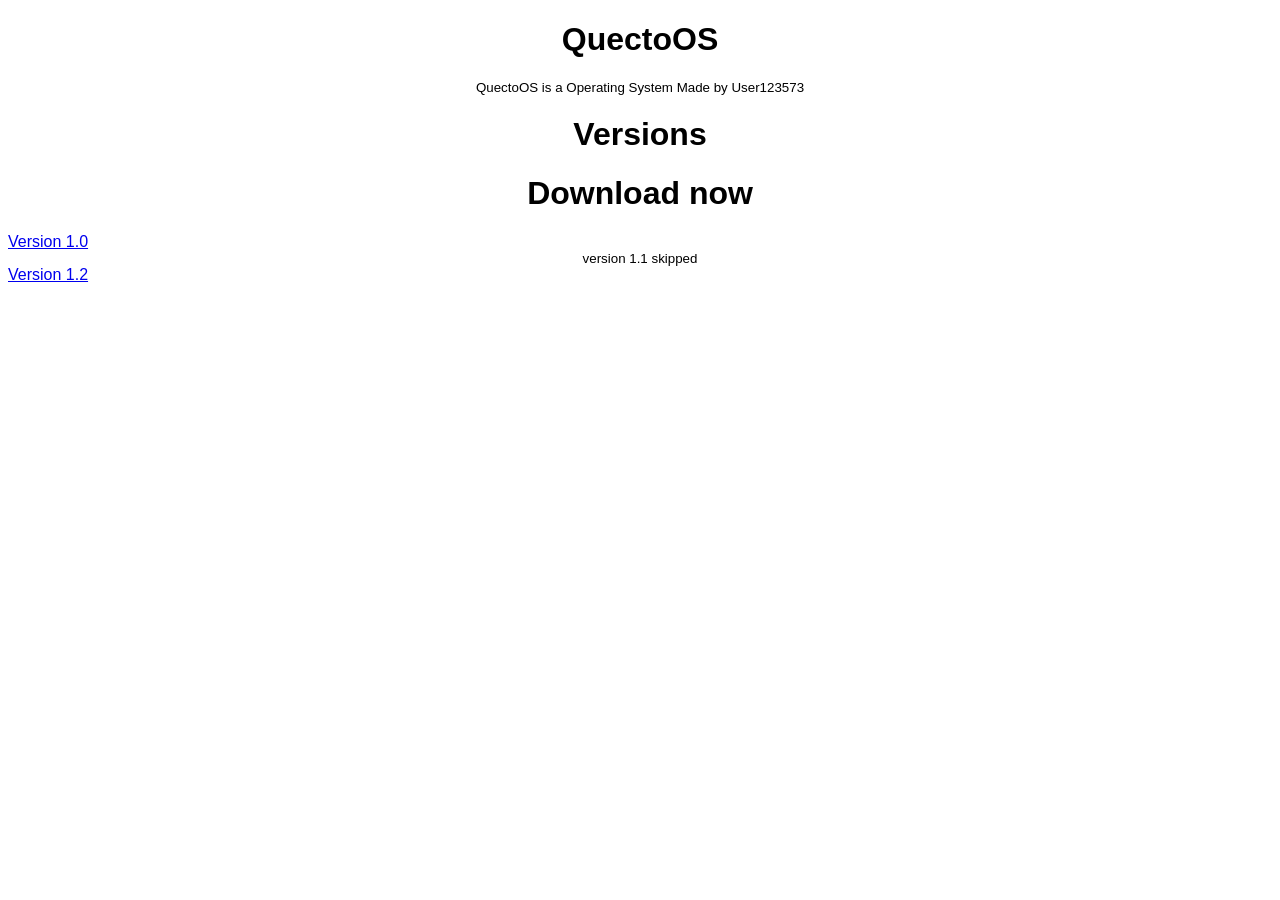
==== QuectoOS/index.html @ eec64d98 "Update download link for Version 1.2" ====
<!DOCTYPE html>
<html lang="en">
<head>
    <meta charset="UTF-8">
    <title>QuectoOS (Quecto Web)</title>
    <link rel="stylesheet" href="stylefont.css">
</head>
<body>
    <h1>QuectoOS</h1>
    <small>QuectoOS is a Operating System Made by User123573</small>
    <h1>Versions</h1>
    <h1>Download now</h1>
    <a href="https://github.com/QuectoGram/QuectoOS-1.1-Beta/releases/download/QOS1.1BFV/QuectoOS-1.1-Beta.img">Version 1.0</a>
    <small>version 1.1 skipped</small>
    <a href="https://github.com/QuectoGram/QuectoOS-1.1-Beta/releases/download/QOS1.1BFV/QuectoOS-1.2-Beta.img">Version 1.2</a>
    <script>
    const elements = document.querySelectorAll("h1, small");
    elements.forEach((el) => {
      el.style.display = "block";     
      el.style.textAlign = "center"; 
    });
  </script>
</body>
</html>
---- QuectoOS/stylefont.css ----
body {
    font-family: Arial, Helvetica, sans-serif;
}
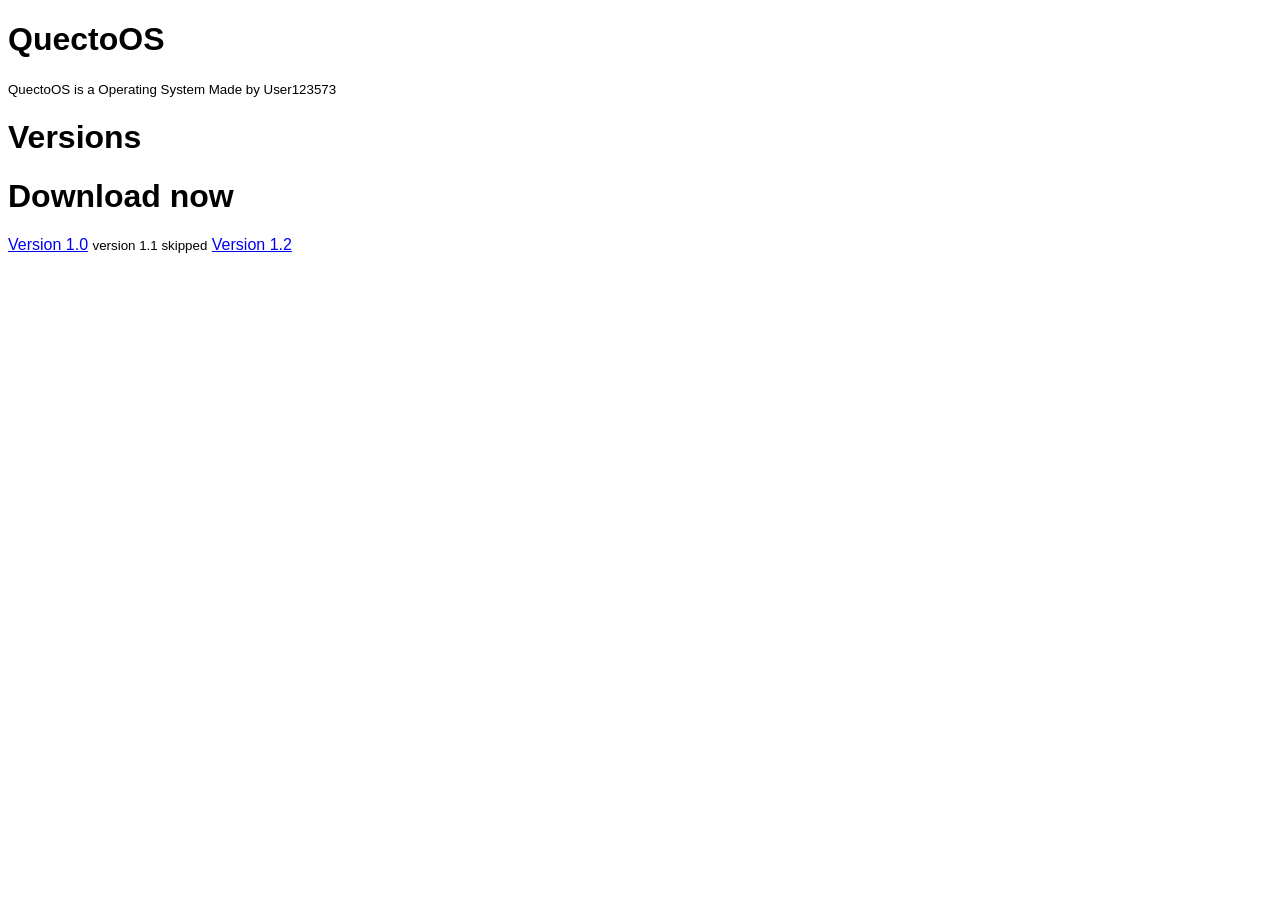
==== commit b5b06b3f: "Remove inline script from index.html Removed inline script for styling header and small elements." ====
--- a/QuectoOS/index.html
+++ b/QuectoOS/index.html
@@ -4,6 +4,7 @@
     <meta charset="UTF-8">
     <title>QuectoOS (Quecto Web)</title>
     <link rel="stylesheet" href="stylefont.css">
+    <script src="ctt.js" defer></script>
 </head>
 <body>
     <h1>QuectoOS</h1>
@@ -13,12 +14,6 @@
     <a href="https://github.com/QuectoGram/QuectoOS-1.1-Beta/releases/download/QOS1.1BFV/QuectoOS-1.1-Beta.img">Version 1.0</a>
     <small>version 1.1 skipped</small>
     <a href="https://github.com/QuectoGram/QuectoOS-1.1-Beta/releases/download/QOS1.1BFV/QuectoOS-1.2-Beta.img">Version 1.2</a>
-    <script>
-    const elements = document.querySelectorAll("h1, small");
-    elements.forEach((el) => {
-      el.style.display = "block";     
-      el.style.textAlign = "center"; 
-    });
   </script>
 </body>
 </html>
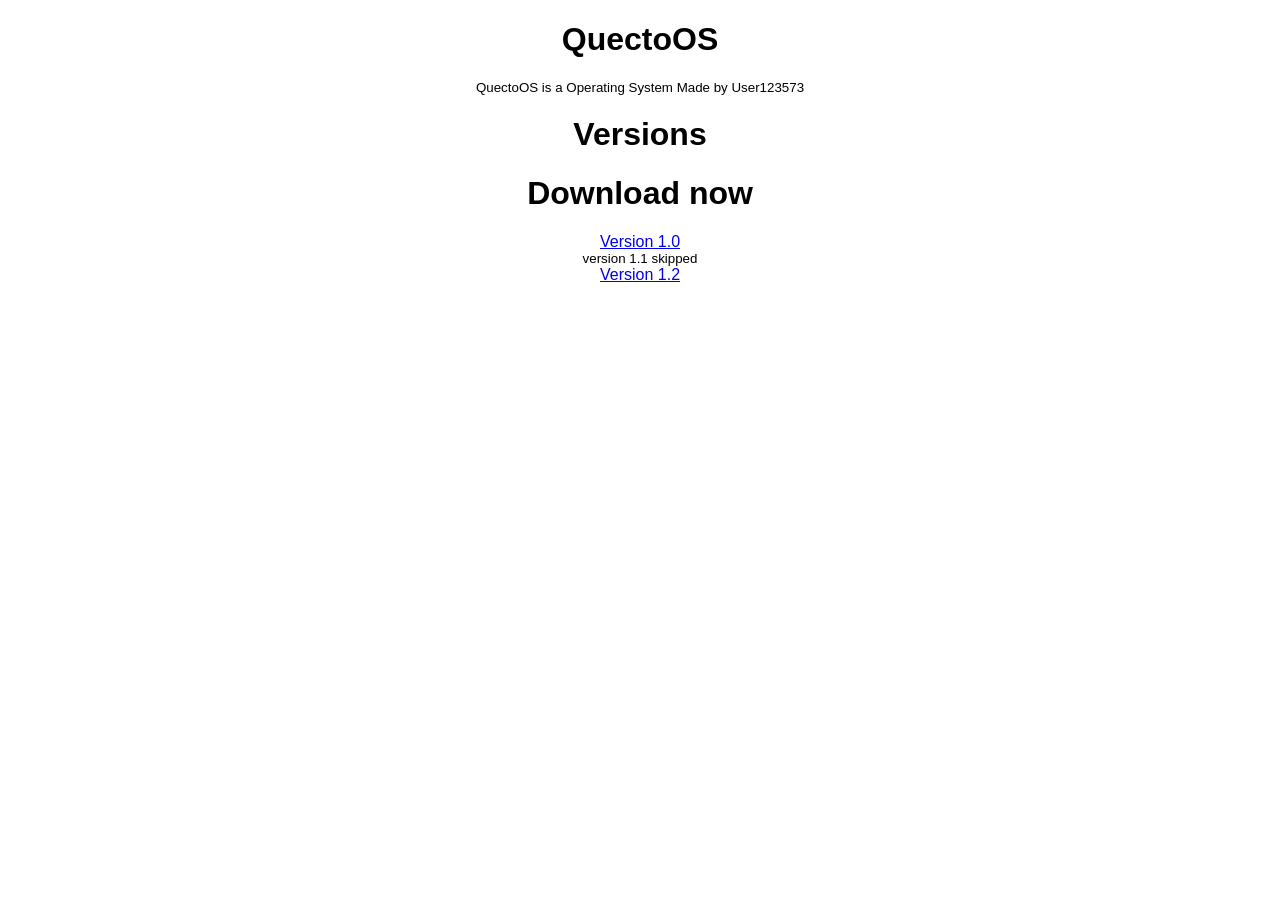
==== commit a77e19a7: "Add download link for QuectoOS version 1.2" ====
--- a/QuectoOS/index.html
+++ b/QuectoOS/index.html
@@ -12,8 +12,11 @@
     <h1>Versions</h1>
     <h1>Download now</h1>
     <a href="https://github.com/QuectoGram/QuectoOS-1.1-Beta/releases/download/QOS1.1BFV/QuectoOS-1.1-Beta.img">Version 1.0</a>
+    
     <small>version 1.1 skipped</small>
+    
     <a href="https://github.com/QuectoGram/QuectoOS-1.1-Beta/releases/download/QOS1.1BFV/QuectoOS-1.2-Beta.img">Version 1.2</a>
+    
   </script>
 </body>
 </html>
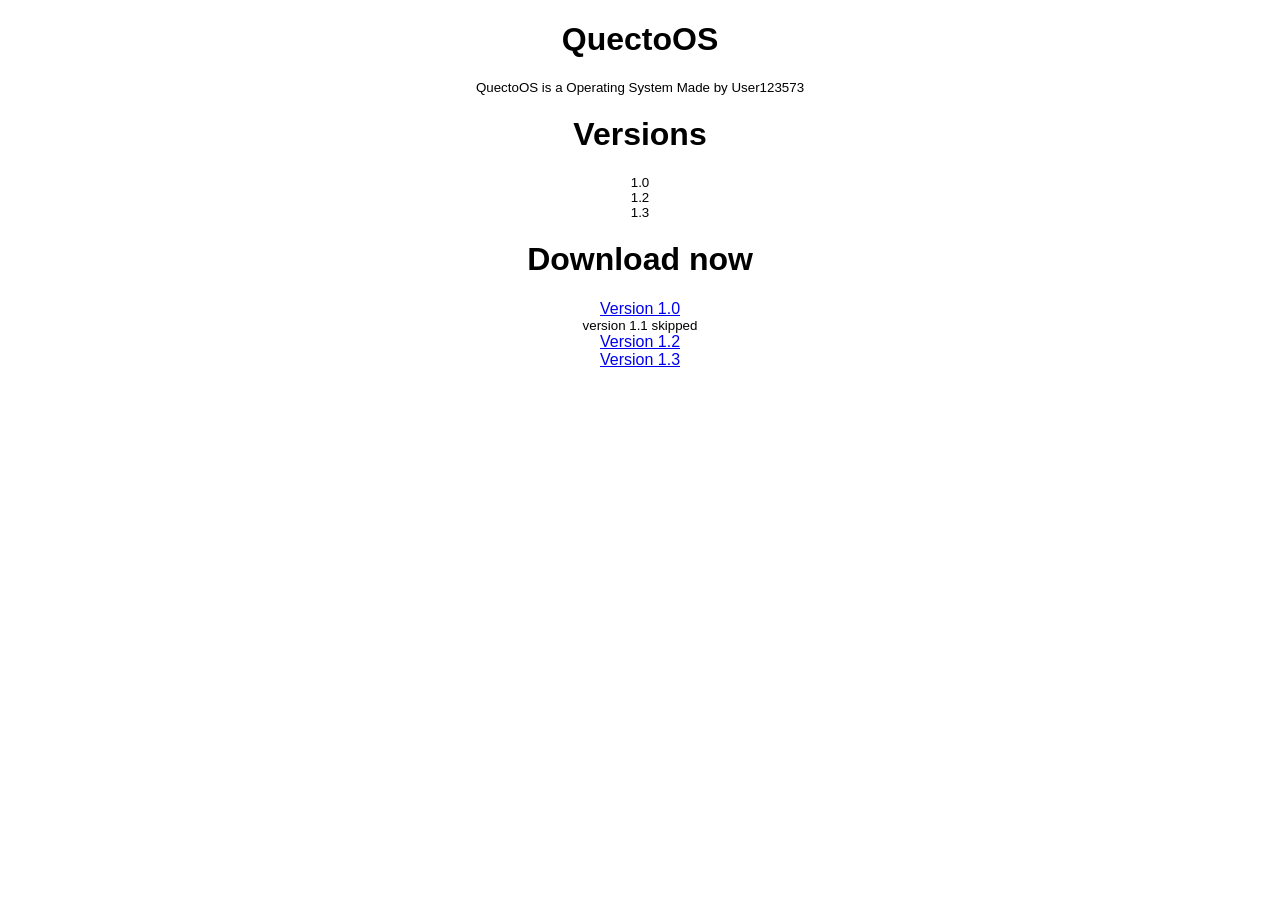
==== commit 4d0c378f: "Add links for versions 1.1 and 1.3 in index.html" ====
--- a/QuectoOS/index.html
+++ b/QuectoOS/index.html
@@ -10,12 +10,19 @@
     <h1>QuectoOS</h1>
     <small>QuectoOS is a Operating System Made by User123573</small>
     <h1>Versions</h1>
+    <small>1.0</small>
+    
+    <small>1.2</small>
+    
+    <small>1.3</small>
+    
     <h1>Download now</h1>
-    <a href="https://github.com/QuectoGram/QuectoOS-1.1-Beta/releases/download/QOS1.1BFV/QuectoOS-1.1-Beta.img">Version 1.0</a>
+    <a href="https://github.com/QuectoGram/QuectoOS-1.0-Beta/releases/download/QOS1.0/QuectoOS-1.0-Beta.img">Version 1.0</a>
     
     <small>version 1.1 skipped</small>
     
-    <a href="https://github.com/QuectoGram/QuectoOS-1.1-Beta/releases/download/QOS1.1BFV/QuectoOS-1.2-Beta.img">Version 1.2</a>
+    <a href="https://github.com/QuectoGram/QuectoOS-1.2-Beta/releases/download/QOS1.1BFV/QuectoOS-1.2-Beta.img">Version 1.2</a>
+    <a href="https://github.com/QuectoGram/QuectoOS-1.3-Beta/releases/download/QOS1.3B/QuectoOS-1.3-Beta.img">Version 1.3</a>
     
   </script>
 </body>
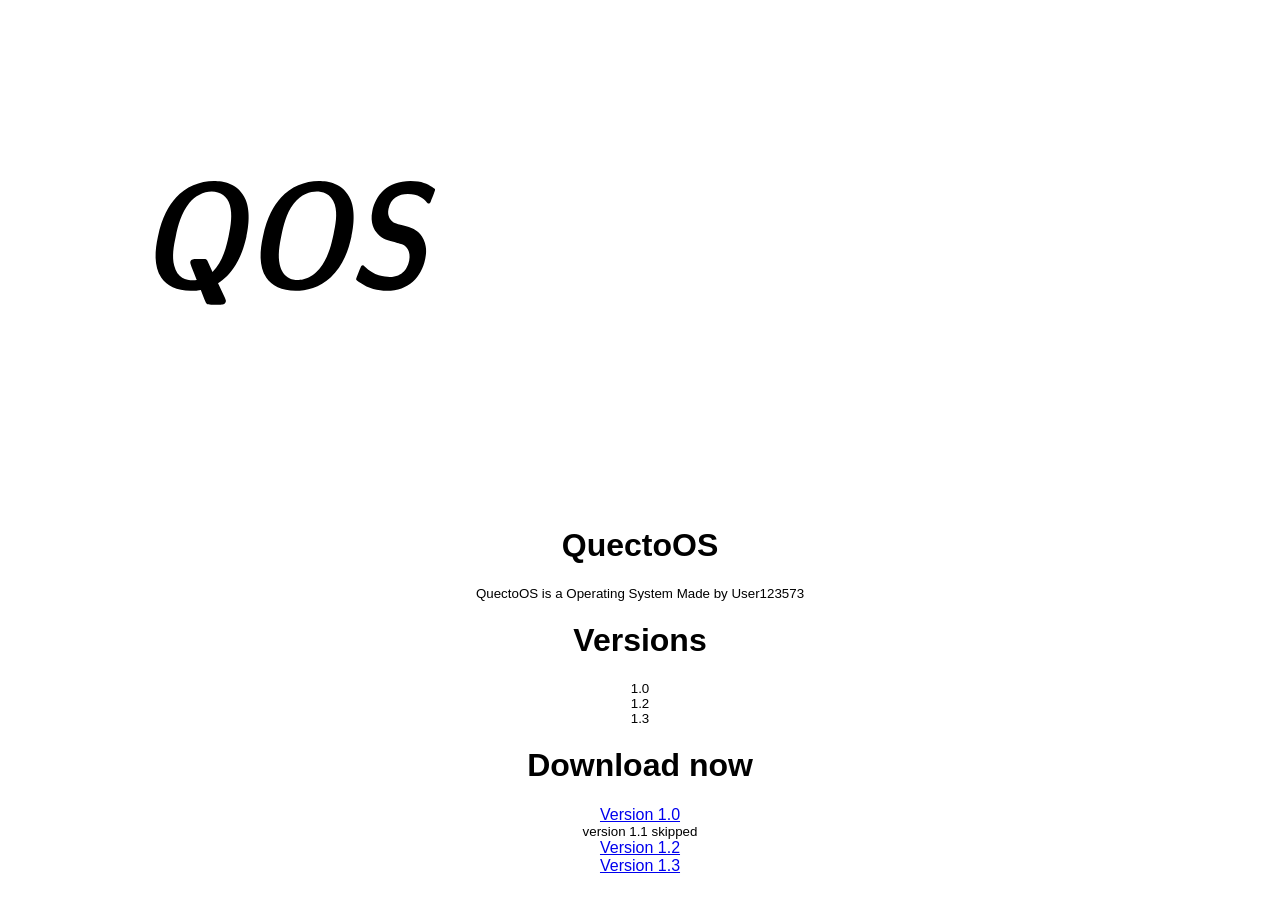
==== commit ebffc235: "Add logo image to index.html" ====
--- a/QuectoOS/index.html
+++ b/QuectoOS/index.html
@@ -1,12 +1,14 @@
 <!DOCTYPE html>
 <html lang="en">
 <head>
+    <link rel="icon" type="image/png" href="qoslogo.png">
     <meta charset="UTF-8">
-    <title>QuectoOS (Quecto Web)</title>
+    <title>QuectoOS</title>
     <link rel="stylesheet" href="stylefont.css">
     <script src="ctt.js" defer></script>
 </head>
 <body>
+    <img src="qoslogo.png" alt="">
     <h1>QuectoOS</h1>
     <small>QuectoOS is a Operating System Made by User123573</small>
     <h1>Versions</h1>
